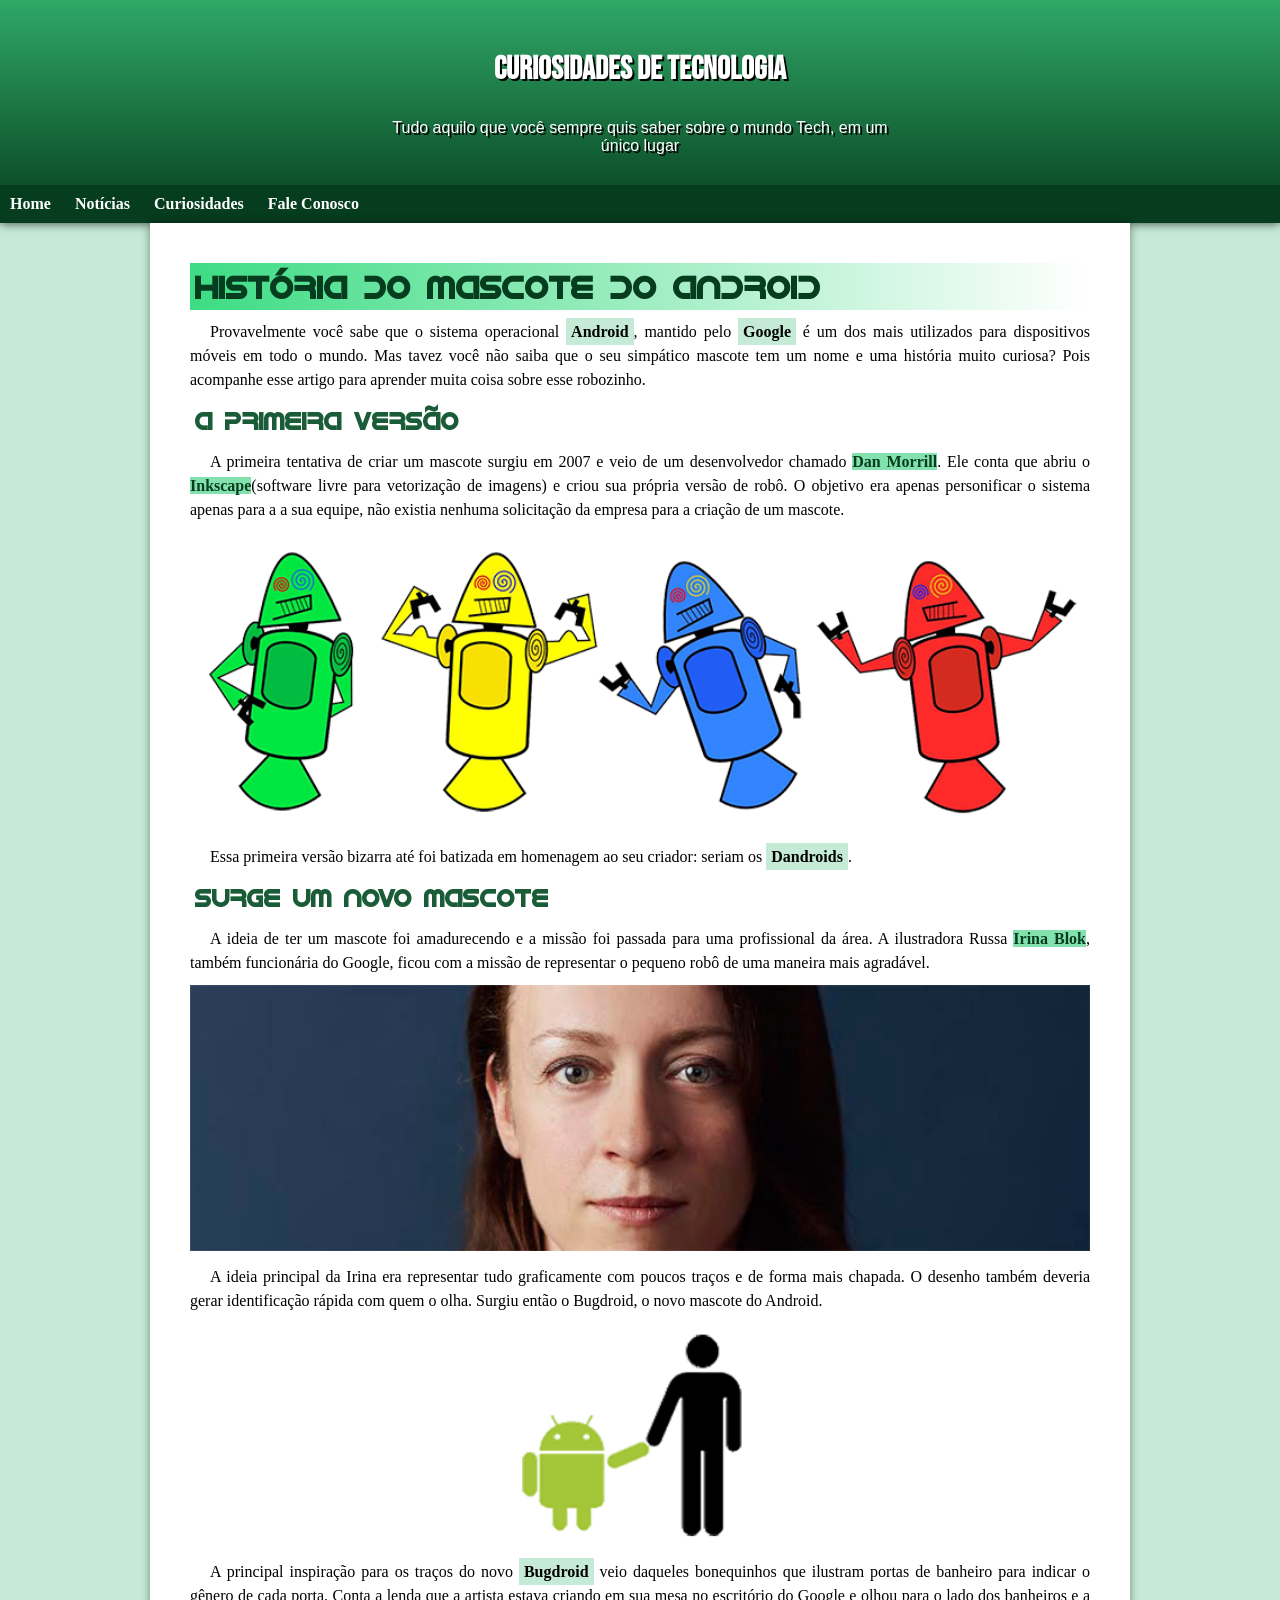
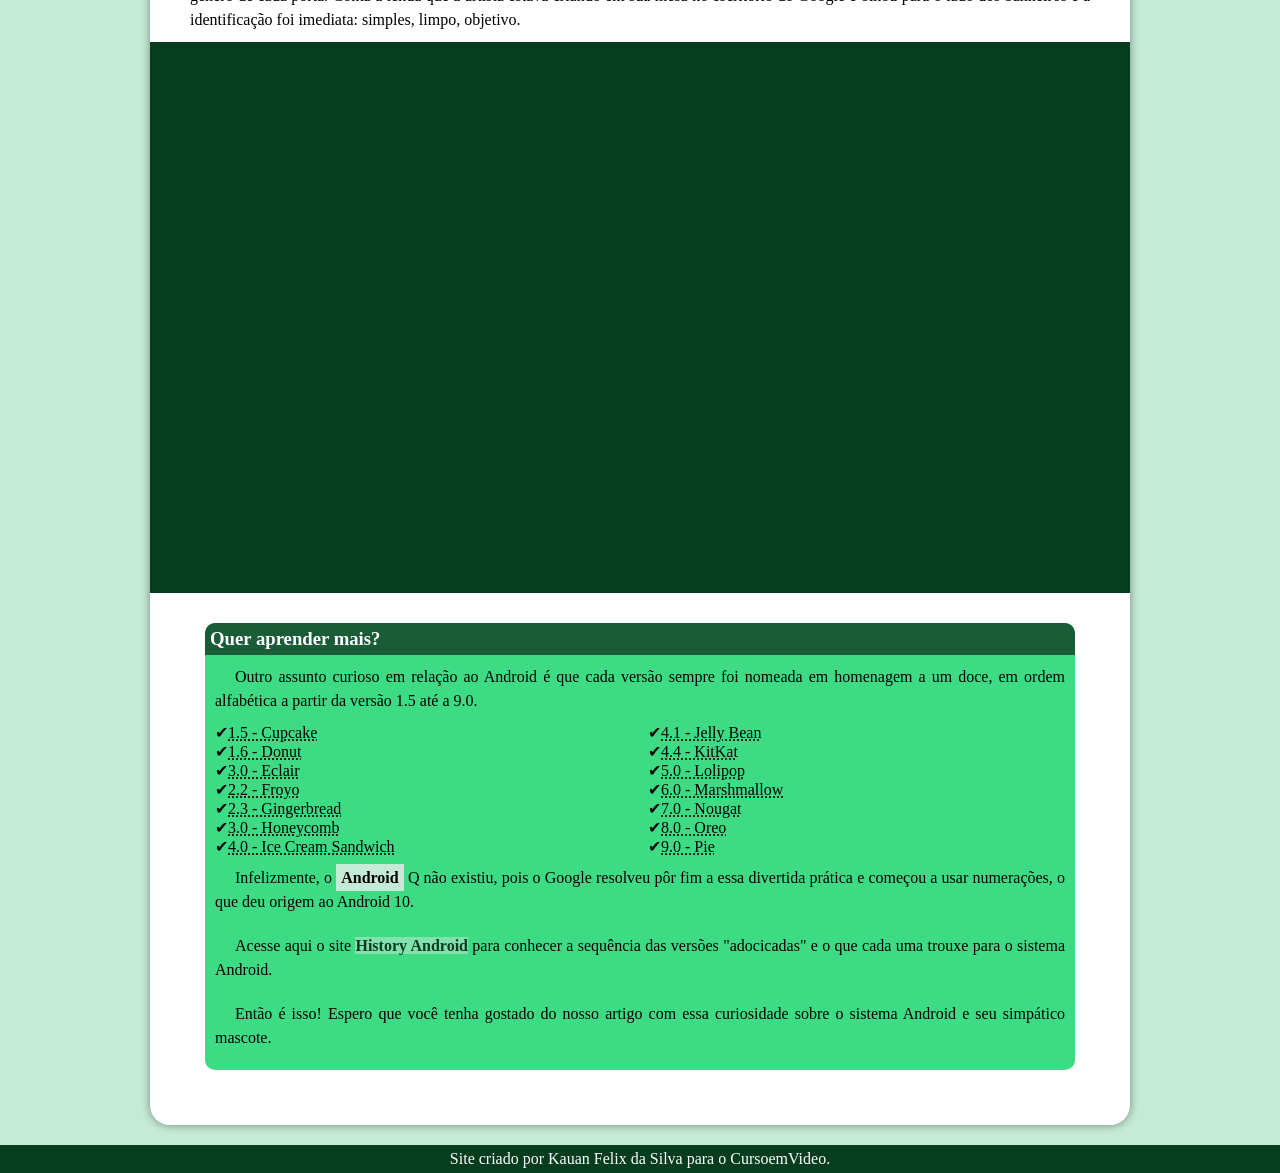
==== index.html @ c8be18c1 "arrumado o footer!" ====
<!DOCTYPE html>
<html lang="pt-br">
<head>
    <meta charset="UTF-8">
    <meta name="viewport" content="width=device-width, initial-scale=1.0">
    <title>Kauan</title>
    <style>
        
        @import url('https://fonts.googleapis.com/css2?family=Bebas+Neue&family=Kaushan+Script&family=Monoton&family=Playwrite+TZ+Guides&display=swap');

        @font-face {
    font-family: Android;
    src: url(./fontes/idroid.otf) format('opentype');
    font-weight: normal;
}
        :root{
    --cor0: #C5eBd6;
    --cor1: #83E1AD;
    --cor2: #3DDC84;
    --cor3: #2FA866;
    --cor4: #1A5C37;
    --cor5: #063D1E;

    --font-padrão: Arial, Verdana, Helvetica, sans-serif;
    --font-destaque: "Bebas Neue", cursive;
    --font-android: 'Android', cursive;
        }
        *{
    margin: 0px;
    padding: 0px;
        }

        body{
            background-color: var(--cor0);
        }

        header{
            color: white;
            background-color: var(--cor5);
            padding-top: 50px;
            background-image: linear-gradient(to bottom, var(--cor3), var(--cor5));
            min-height: 150px;
             box-shadow: 0px 0px 10px rgba(0, 0, 0, 0.74);
            
        }
        header > h1{
            font-family: var(--font-destaque);
            text-align: center;
            padding-bottom: 30px;
            color: white;
            text-shadow: 2px 2px 0px black;
        }
        header > p{
            color: white;
            text-align: center;
            font-family: var(--font-padrão);
             max-width: 500px;
            padding-bottom: 30px;
            text-shadow: 2px 2px 0px black;
            margin: auto;
        }

        nav {
            background-color: var(--cor5);
            padding-bottom: 10px;
            padding-top: 10px;
        }
        nav > a{
            color: white;
            font-weight: bolder;
            text-decoration: none;
            text-align: left;
            transition-duration: 0.5s;
            padding: 10px;
            border-radius: 5px;
            margin-bottom: 20px;

        }

        nav > a:hover{
            background-color: var(--cor3);
            color: white;
            text-decoration: none;
        }

        main{
            background-color: white;
            min-width: 320px;
            max-width: 900px;
            padding: 40px;
            margin: auto;
            margin-bottom: 20px;
            border-bottom-left-radius: 20px;
            border-bottom-right-radius: 20px;
             box-shadow: 0px 0px 10px rgba(0, 0, 0, 0.425);
        }

        main p{
            text-align: justify;
            text-indent: 20px;
            line-height: 1.5em;
            padding: 10px 0px;
        }

        main a{
            background-color: var(--cor1);
            text-decoration: none;
            color: var(--cor5);
            font-weight: bolder;

        }
        

        main strong{
            background-color: var(--cor0);
            padding: 5px;
            text-decoration: none;
        }

        main > article > h1{
            color: var(--cor);
            font-family: var(--font-android);
            font-size: 2em;
            color: var(--cor5);
             background-image: linear-gradient(to right, var(--cor2), transparent);
             padding: 5px;
        }

        main > article > h2{
            font-family: var(--font-android);
            color: var(--cor4);
            padding: 5px;
        }

        a:hover{
            text-decoration: underline;
            color: var(--cor4);
        }

        main img{
            width: 100%;
        }

        main img.pequeno{
            max-width: 350px;
            margin: auto;
            display: block;
        }

        div{
            background-color: var(--cor5);
            margin-bottom: 30px;
            margin: 0px -40px 30px -40px;
            padding: 20px;
            padding-bottom: 59%;
            position: relative;
        }

        div.video > iframe{
            position: absolute;
            top: 5%;
            left: 5%;
            width: 90%;
            height: 90%;
        }

        aside{
            background-color: var(--cor2);
            padding: 10px;
            list-style-position: inside;
            margin: 15px;
            border-radius: 10px;

        }

        aside > h3{
            background-color: var(--cor4);
            color: white;
            padding: 5px;
            margin: -10px -10px 0px -10px;
            border-radius: 10px 10px 0px 0px;

        }

        aside > ul{
            columns: 2;
            list-style-type: '\2714';
        }

        aside a:hover{
            text-decoration: underline;
            color: var(--cor4);
        }

        footer{
            background-color: var(--cor5);
            text-align: center;
            color: white;
            padding: 5px;
        }
        footer a{
            text-align: center;
            color: white;
            text-decoration: none;
        }
        footer a:hover{
            text-decoration: underline;
            color: var(--cor3);
        }
    </style>

</head>
<body>
    <header>
        <h1>Curiosidades de Tecnologia</h1>

<p>Tudo aquilo que você sempre quis saber sobre o mundo Tech, em um único lugar</p>

    <nav>
<a href="#">Home</a>
<a href="#">Notícias</a>
<a href="#">Curiosidades</a>
<a href="#">Fale Conosco</a>
    </nav>
    </header>
    <main>
        <article>
            <h1>História do Mascote do Android</h1>

                <p>Provavelmente você sabe que o sistema operacional <strong>Android</strong>, mantido pelo <strong>Google</strong> é um dos mais utilizados para dispositivos móveis em todo o mundo. Mas tavez você não saiba que o seu simpático mascote tem um nome e uma história muito curiosa? Pois acompanhe esse artigo para aprender muita coisa sobre esse robozinho.</p>

    <h2>A primeira versão</h2>

        <p>A primeira tentativa de criar um mascote surgiu em 2007 e veio de um desenvolvedor chamado <a class="dan" href="https://androidcommunity.com/dan-morrill-shows-us-the-android-mascot-that-almost-was-20130103/" target="_blank">Dan Morrill</a>. Ele conta que abriu o <a href="https://www.irinablok.com/" target="_blank">Inkscape</a>(software livre para vetorização de imagens) e criou sua própria versão de robô. O objetivo era apenas personificar o sistema apenas para a a sua equipe, não existia nenhuma solicitação da empresa para a criação de um mascote.</p>

    <picture>
        <source media="(max-width: 800px)" srcset="imagens/dan-droids-pq.png">
        <img src="imagens/dan-droids.png" alt="Primeiros mascotes">
    </picture>

        <p>Essa primeira versão bizarra até foi batizada em homenagem ao seu criador: seriam os <strong>Dandroids</strong>.</p>

    <h2>Surge um novo mascote</h2>

        <p>A ideia de ter um mascote foi amadurecendo e a missão foi passada para uma profissional da área. A ilustradora Russa  <a href="https://www.irinablok.com/" target="_blank">Irina Blok</a>, também funcionária do Google, ficou com a missão de representar o pequeno robô de uma maneira mais agradável.</p>

<picture>
    <source media="(max-width: 800px)" srcset="imagens/irina-blok-pq.jpg">
    <img src="imagens/irina-blok.jpg" alt="Criadora do andorid">
</picture>

        <p>A ideia principal da Irina era representar tudo graficamente com poucos traços e de forma mais chapada. O desenho também deveria gerar identificação rápida com quem o olha. Surgiu então o Bugdroid, o novo mascote do Android.</p>

<img src="imagens/bugdroid.png" class="pequeno" alt="Novo mascote">

        <p>A principal inspiração para os traços do novo <strong>Bugdroid</strong> veio daqueles bonequinhos que ilustram portas de banheiro para indicar o gênero de cada porta. Conta a lenda que a artista estava criando em sua mesa no escritório do Google e olhou para o lado dos banheiros e a identificação foi imediata: simples, limpo, objetivo.</p>

    <div class="video"><iframe width="560" height="315" src="https://www.youtube.com/embed/l2UDgpLz20M?si=jyrm5i02BLNK0I5B" title="YouTube video player" frameborder="0" allow="accelerometer; autoplay; clipboard-write; encrypted-media; gyroscope; picture-in-picture; web-share" referrerpolicy="strict-origin-when-cross-origin" allowfullscreen></iframe></div>
        </article>
    
        <aside>
        <h3>Quer aprender mais?</h3> 

            <p>Outro assunto curioso em relação ao Android é que cada versão sempre foi nomeada em homenagem a um doce, em ordem alfabética a partir da versão 1.5 até a 9.0.</p>

    <ul>
        <li><abbr title="Bolo de copo">1.5 - Cupcake</abbr></li>
        <li><abbr title="Rosquinha">1.6 - Donut</abbr></li>
        <li><abbr title="Bomba">3.0 - Eclair</abbr></li>
        <li><abbr title="Iorgurte congelado">2.2 - Froyo</abbr></li>
        <li><abbr title="Biscoito de gengibre">2.3 - Gingerbread</abbr></li>
        <li><abbr title="Favo de mel">3.0 - Honeycomb</abbr></li>
        <li><abbr title="Sanduíche de sorvete">4.0 - Ice Cream Sandwich</abbr></li>
        <li><abbr title="Jujuba">4.1 - Jelly Bean</abbr></li>
        <li><abbr title="KitKat">4.4 - KitKat</abbr></li>
        <li><abbr title="Pirulito">5.0 - Lolipop</abbr></li>
        <li><abbr title="Marshmsllow">6.0 - Marshmallow</abbr></li>
        <li><abbr title="Torrone">7.0 - Nougat</abbr></li>
        <li><abbr title="Oreo">8.0 - Oreo</abbr></li>
        <li><abbr title="Torta">9.0 - Pie</abbr></li>
    </ul>

        <p>Infelizmente, o <strong>Android</strong> Q não existiu, pois o Google resolveu pôr fim a essa divertida prática e começou a usar numerações, o que deu origem ao Android 10.</p>

        <p>Acesse aqui o site <a href="https://www.android.com/intl/en_uk/what-is-android/" target="_blank">History Android</a> para conhecer a sequência das versões "adocicadas" e o que cada uma trouxe para o sistema Android.</p>

        <p>Então é isso! Espero que você tenha gostado do nosso artigo com essa curiosidade sobre o sistema Android e seu simpático mascote.</p>
        </aside>
    </main>
    <footer>Site criado por <a href="https://www.youtube.com/cursoemvideo" target="_blank">Kauan Felix da Silva</a> para o <a href="https://www.youtube.com/c/CursoemV%C3%ADdeo">CursoemVideo</a>.</footer>
</body>
</html>
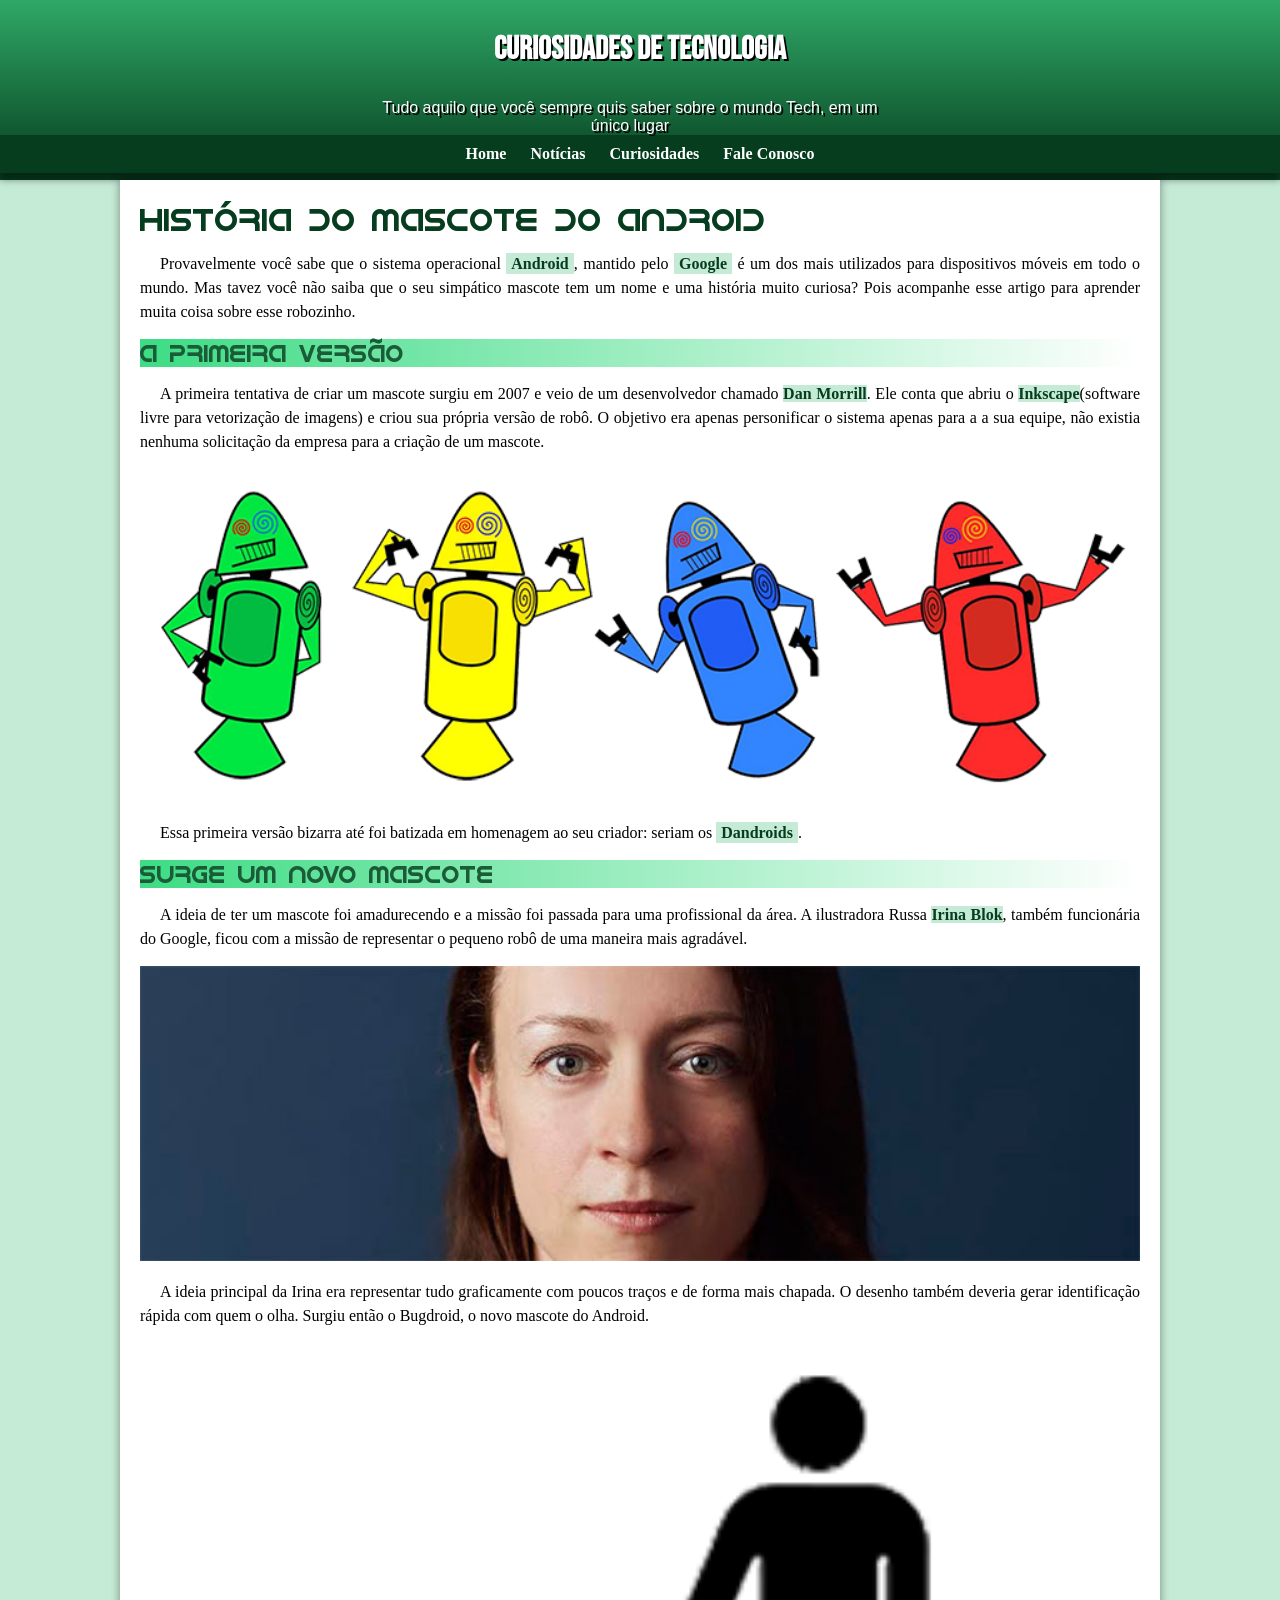
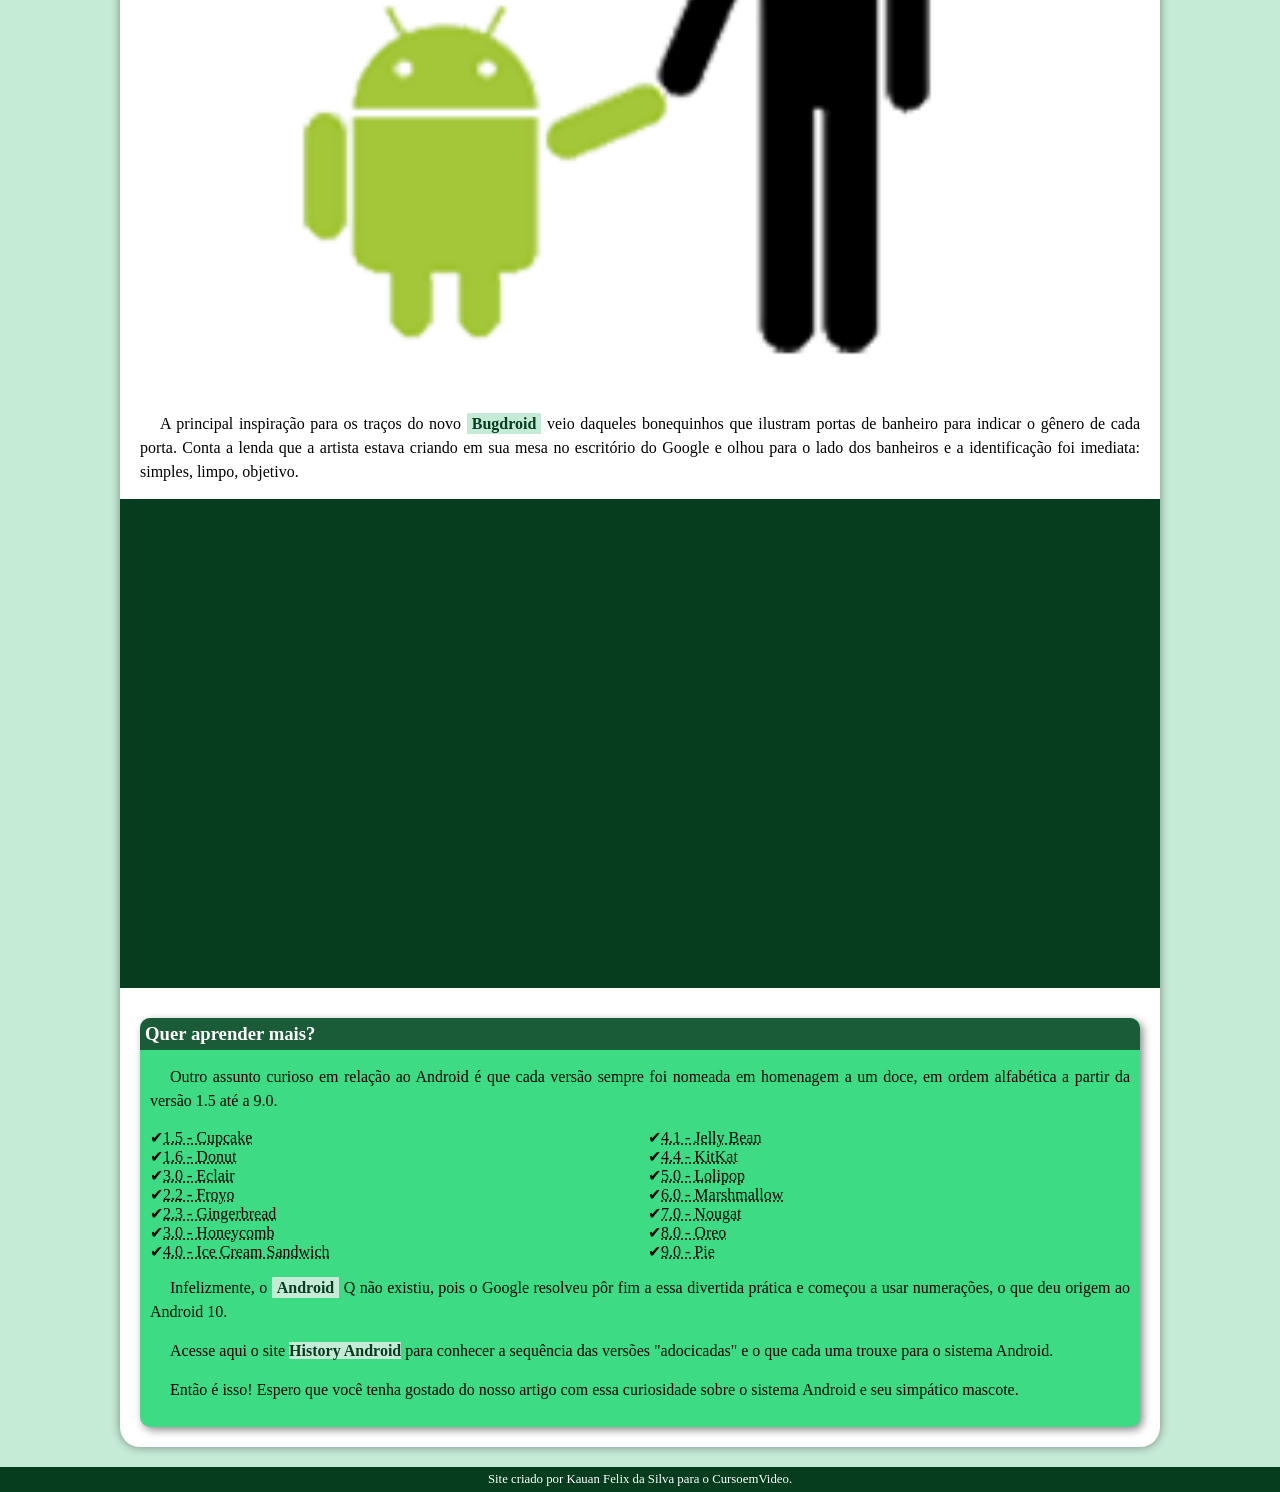
==== commit 26d1df32: "projeto android Subindo meu projeto android" ====
--- a/index.html
+++ b/index.html
@@ -3,212 +3,8 @@
 <head>
     <meta charset="UTF-8">
     <meta name="viewport" content="width=device-width, initial-scale=1.0">
-    <title>Kauan</title>
-    <style>
-        
-        @import url('https://fonts.googleapis.com/css2?family=Bebas+Neue&family=Kaushan+Script&family=Monoton&family=Playwrite+TZ+Guides&display=swap');
-
-        @font-face {
-    font-family: Android;
-    src: url(./fontes/idroid.otf) format('opentype');
-    font-weight: normal;
-}
-        :root{
-    --cor0: #C5eBd6;
-    --cor1: #83E1AD;
-    --cor2: #3DDC84;
-    --cor3: #2FA866;
-    --cor4: #1A5C37;
-    --cor5: #063D1E;
-
-    --font-padrão: Arial, Verdana, Helvetica, sans-serif;
-    --font-destaque: "Bebas Neue", cursive;
-    --font-android: 'Android', cursive;
-        }
-        *{
-    margin: 0px;
-    padding: 0px;
-        }
-
-        body{
-            background-color: var(--cor0);
-        }
-
-        header{
-            color: white;
-            background-color: var(--cor5);
-            padding-top: 50px;
-            background-image: linear-gradient(to bottom, var(--cor3), var(--cor5));
-            min-height: 150px;
-             box-shadow: 0px 0px 10px rgba(0, 0, 0, 0.74);
-            
-        }
-        header > h1{
-            font-family: var(--font-destaque);
-            text-align: center;
-            padding-bottom: 30px;
-            color: white;
-            text-shadow: 2px 2px 0px black;
-        }
-        header > p{
-            color: white;
-            text-align: center;
-            font-family: var(--font-padrão);
-             max-width: 500px;
-            padding-bottom: 30px;
-            text-shadow: 2px 2px 0px black;
-            margin: auto;
-        }
-
-        nav {
-            background-color: var(--cor5);
-            padding-bottom: 10px;
-            padding-top: 10px;
-        }
-        nav > a{
-            color: white;
-            font-weight: bolder;
-            text-decoration: none;
-            text-align: left;
-            transition-duration: 0.5s;
-            padding: 10px;
-            border-radius: 5px;
-            margin-bottom: 20px;
-
-        }
-
-        nav > a:hover{
-            background-color: var(--cor3);
-            color: white;
-            text-decoration: none;
-        }
-
-        main{
-            background-color: white;
-            min-width: 320px;
-            max-width: 900px;
-            padding: 40px;
-            margin: auto;
-            margin-bottom: 20px;
-            border-bottom-left-radius: 20px;
-            border-bottom-right-radius: 20px;
-             box-shadow: 0px 0px 10px rgba(0, 0, 0, 0.425);
-        }
-
-        main p{
-            text-align: justify;
-            text-indent: 20px;
-            line-height: 1.5em;
-            padding: 10px 0px;
-        }
-
-        main a{
-            background-color: var(--cor1);
-            text-decoration: none;
-            color: var(--cor5);
-            font-weight: bolder;
-
-        }
-        
-
-        main strong{
-            background-color: var(--cor0);
-            padding: 5px;
-            text-decoration: none;
-        }
-
-        main > article > h1{
-            color: var(--cor);
-            font-family: var(--font-android);
-            font-size: 2em;
-            color: var(--cor5);
-             background-image: linear-gradient(to right, var(--cor2), transparent);
-             padding: 5px;
-        }
-
-        main > article > h2{
-            font-family: var(--font-android);
-            color: var(--cor4);
-            padding: 5px;
-        }
-
-        a:hover{
-            text-decoration: underline;
-            color: var(--cor4);
-        }
-
-        main img{
-            width: 100%;
-        }
-
-        main img.pequeno{
-            max-width: 350px;
-            margin: auto;
-            display: block;
-        }
-
-        div{
-            background-color: var(--cor5);
-            margin-bottom: 30px;
-            margin: 0px -40px 30px -40px;
-            padding: 20px;
-            padding-bottom: 59%;
-            position: relative;
-        }
-
-        div.video > iframe{
-            position: absolute;
-            top: 5%;
-            left: 5%;
-            width: 90%;
-            height: 90%;
-        }
-
-        aside{
-            background-color: var(--cor2);
-            padding: 10px;
-            list-style-position: inside;
-            margin: 15px;
-            border-radius: 10px;
-
-        }
-
-        aside > h3{
-            background-color: var(--cor4);
-            color: white;
-            padding: 5px;
-            margin: -10px -10px 0px -10px;
-            border-radius: 10px 10px 0px 0px;
-
-        }
-
-        aside > ul{
-            columns: 2;
-            list-style-type: '\2714';
-        }
-
-        aside a:hover{
-            text-decoration: underline;
-            color: var(--cor4);
-        }
-
-        footer{
-            background-color: var(--cor5);
-            text-align: center;
-            color: white;
-            padding: 5px;
-        }
-        footer a{
-            text-align: center;
-            color: white;
-            text-decoration: none;
-        }
-        footer a:hover{
-            text-decoration: underline;
-            color: var(--cor3);
-        }
-    </style>
-
+    <title>Projeto Androido</title>
+    <link rel="stylesheet" href="style.css">
 </head>
 <body>
     <header>
@@ -287,6 +83,6 @@
         <p>Então é isso! Espero que você tenha gostado do nosso artigo com essa curiosidade sobre o sistema Android e seu simpático mascote.</p>
         </aside>
     </main>
-    <footer>Site criado por <a href="https://www.youtube.com/cursoemvideo" target="_blank">Kauan Felix da Silva</a> para o <a href="https://www.youtube.com/c/CursoemV%C3%ADdeo">CursoemVideo</a>.</footer>
+    <footer>Site criado por <a href="https://www.instagram.com/kauanzin777__/" target="_blank">Kauan Felix da Silva</a> para o <a href="https://www.youtube.com/c/CursoemV%C3%ADdeo">CursoemVideo</a>.</footer>
 </body>
 </html>
--- a/style.css
+++ b/style.css
@@ -0,0 +1,195 @@
+@charset "UTF-8";
+
+@import url('https://fonts.googleapis.com/css2?family=Bebas+Neue&family=Kaushan+Script&family=Monoton&family=Playwrite+TZ+Guides&display=swap');
+
+@font-face {
+    font-family: Android;
+    src: url(./fontes/idroid.otf) format('opentype');
+    font-weight: normal;
+}
+
+ :root {
+    --cor0: #C5eBd6;
+    --cor1: #83E1AD;
+    --cor2: #3DDC84;
+    --cor3: #2FA866;
+    --cor4: #1A5C37;
+    --cor5: #063D1E;
+
+    --font-padrão: Arial, Verdana, Helvetica, sans-serif;
+    --font-destaque: "Bebas Neue", cursive;
+    --font-android: 'Android', cursive;
+}
+
+*{
+    margin: 0px;
+    padding: 0px;
+}
+
+body{
+    background-color: var(--cor0);
+}
+
+header{
+    background-image: linear-gradient(to bottom, var(--cor3), var(--cor5));
+    min-height: 150px;
+    text-align: center;
+    padding-top: 30px
+}
+
+header > h1{
+    font-family: var(--font-destaque);
+    padding-bottom: 30px;
+    color: white;
+    text-shadow: 2px 2px 0px black;
+}
+
+header > p {
+    font-family: var(--font-padrão);
+    color: white ;
+    max-width: 500px;
+    padding-right: 30px;
+    padding-left: 10px;
+    margin: auto;
+    text-shadow: 2px 2px 0px black;
+}
+
+nav {
+    background-color: var(--cor5);
+    padding: 10px;
+    box-shadow: 0px 7px 7px rgba(0, 0, 0, 0.404);
+}
+
+nav > a {
+color: white;
+padding: 10px;
+border-radius: 5px;
+text-decoration: none;
+font-weight: bolder;
+transition-duration: .5s;
+min-height: 150px;
+}
+
+nav > a:hover{
+    background-color: var(--cor3);
+    color: white;
+}
+
+main{
+    background-color: white;
+    margin: auto;
+    margin-bottom: 20px;
+    padding: 20px;
+    min-width: 300px;
+    max-width: 1000px;
+    box-shadow: 0px 0px 10px rgba(0, 0, 0, 0.425);
+    border-bottom-left-radius: 20px;
+    border-bottom-right-radius: 20px;
+}
+
+main p{
+    margin: 15px 0px;
+    text-align: justify;
+    text-indent: 20px;
+    font-size: 1em;
+    line-height: 1.5em
+}
+
+main strong{
+    font-weight: bolder;
+    color: var(--cor5);
+    background-color: var(--cor0);
+    padding: 2px 5px;
+}
+
+main a{
+    text-decoration: none;
+    color: var(--cor5);
+    background-color: var(--cor0);
+    font-weight: bolder;
+}
+
+main a:hover {
+    text-decoration: underline;
+
+}
+
+main > article > h1 {
+    color: var(--cor5);
+    font-family: var(--font-android);
+    font-size: 2em;
+    font-weight: normal;
+}
+
+main > article > h2 {
+    font-family: var(--font-android);
+    color: var(--cor4);
+    font-weight: normal;
+    background-image: linear-gradient(to right, var(--cor2), transparent);
+}
+
+main img{
+    width: 100%;
+}
+
+main img.pequena{
+    max-width: 350px;
+    display: block;
+    margin: auto;
+}
+
+div.video{
+    background-color: #063D1E;
+    padding: 20px ;
+    margin: 0px -20px 30px -20px;
+    padding-bottom: 15%;
+
+    position: relative;
+}
+
+div > inframe {
+    position: absolute;
+    top: 5%;
+    left: 5%;
+    width: 90%;
+    height: 90%;
+}
+
+aside{
+    color: black;
+    background-color: var(--cor2);
+    border-radius: 10px;
+    padding: 10px;
+    box-shadow: 3px 3px 8px rgba(0, 0, 0, 0.459);
+}
+
+aside > h3{
+    background-color: var(--cor4);
+    color: white;
+    margin: -10px -10px 0px -10px;
+    border-radius: 10px 10px 0px 0px;
+    padding: 5px;
+}
+
+aside > ul{
+    list-style-type: '\2714';
+    list-style-position: inside;
+    columns: 2;
+}
+
+footer{
+    background-color: var(--cor5);
+    color: white;
+    text-align: center;
+    padding: 5px;
+    font-size: 0.8em;
+}
+footer a {
+    text-decoration: none;
+    color: white;
+}
+
+footer a:hover{
+    text-decoration: underline;
+    color: var(--cor3);
+}
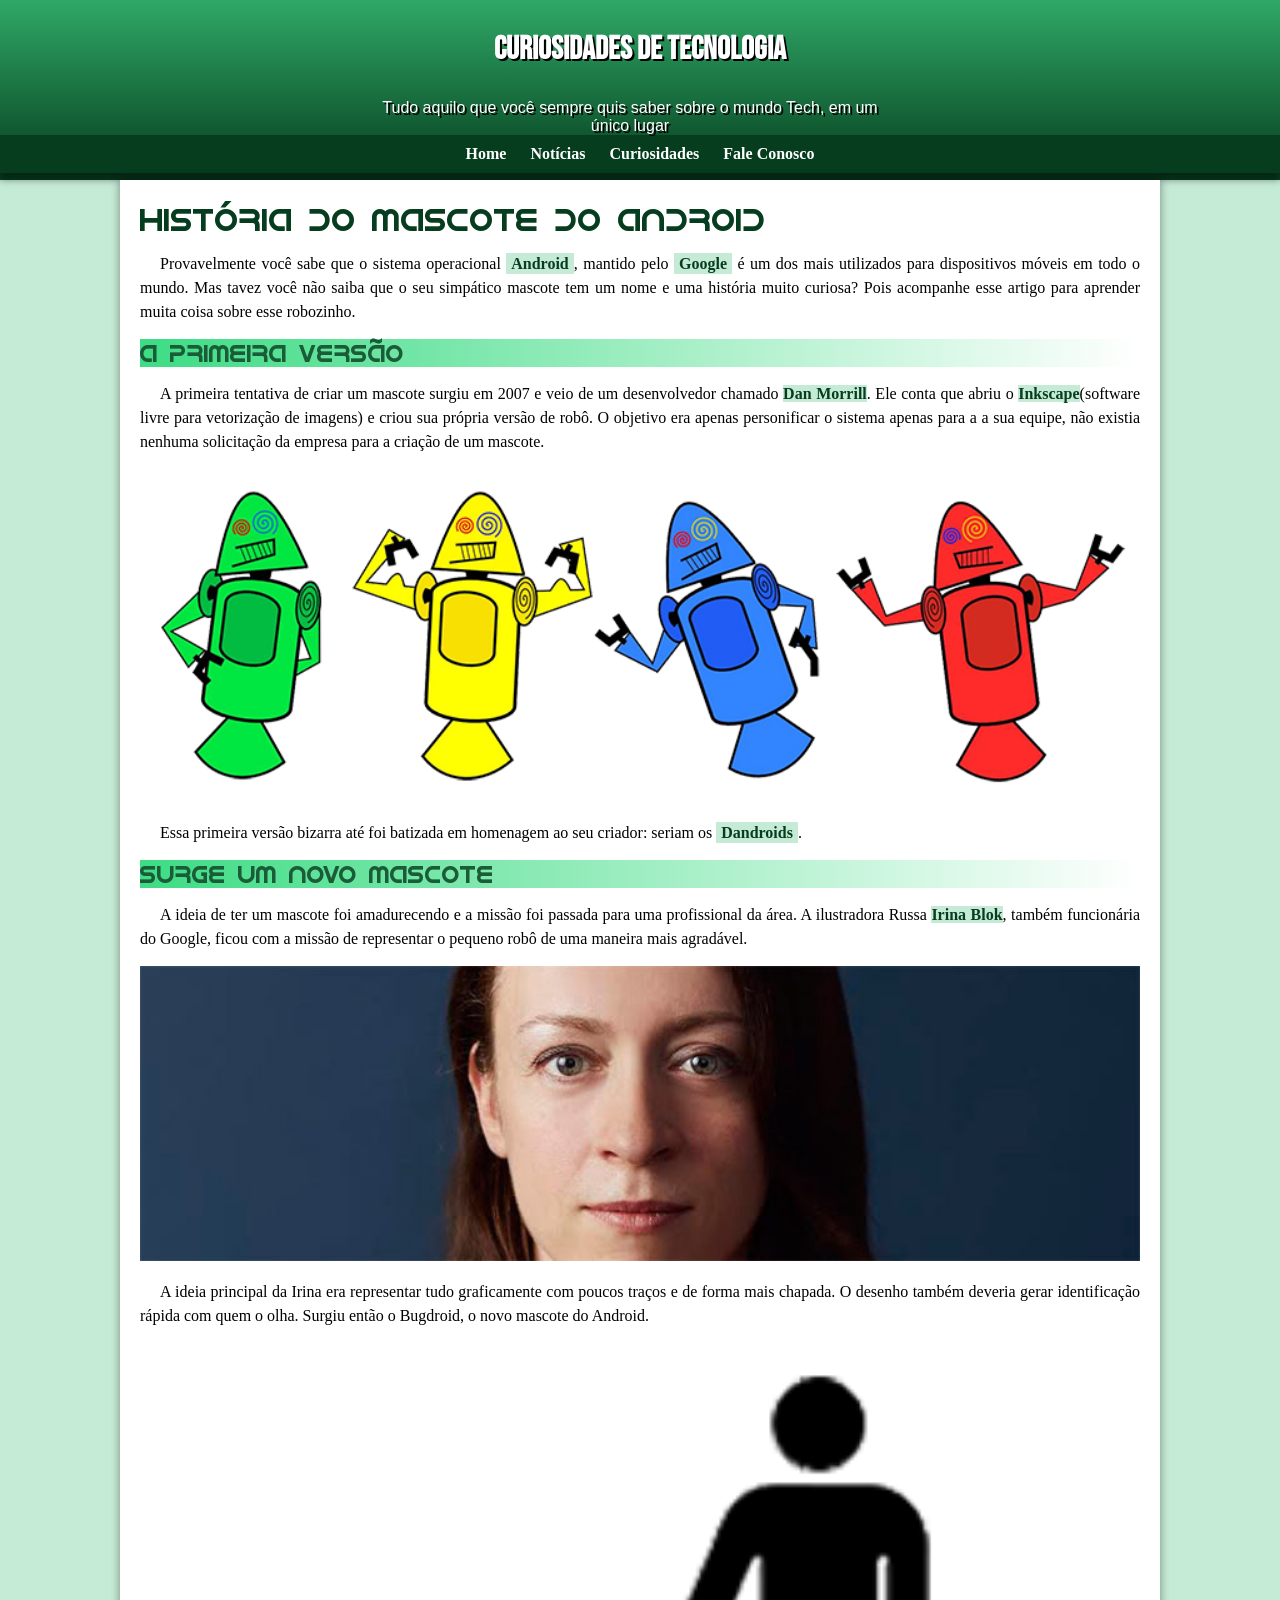
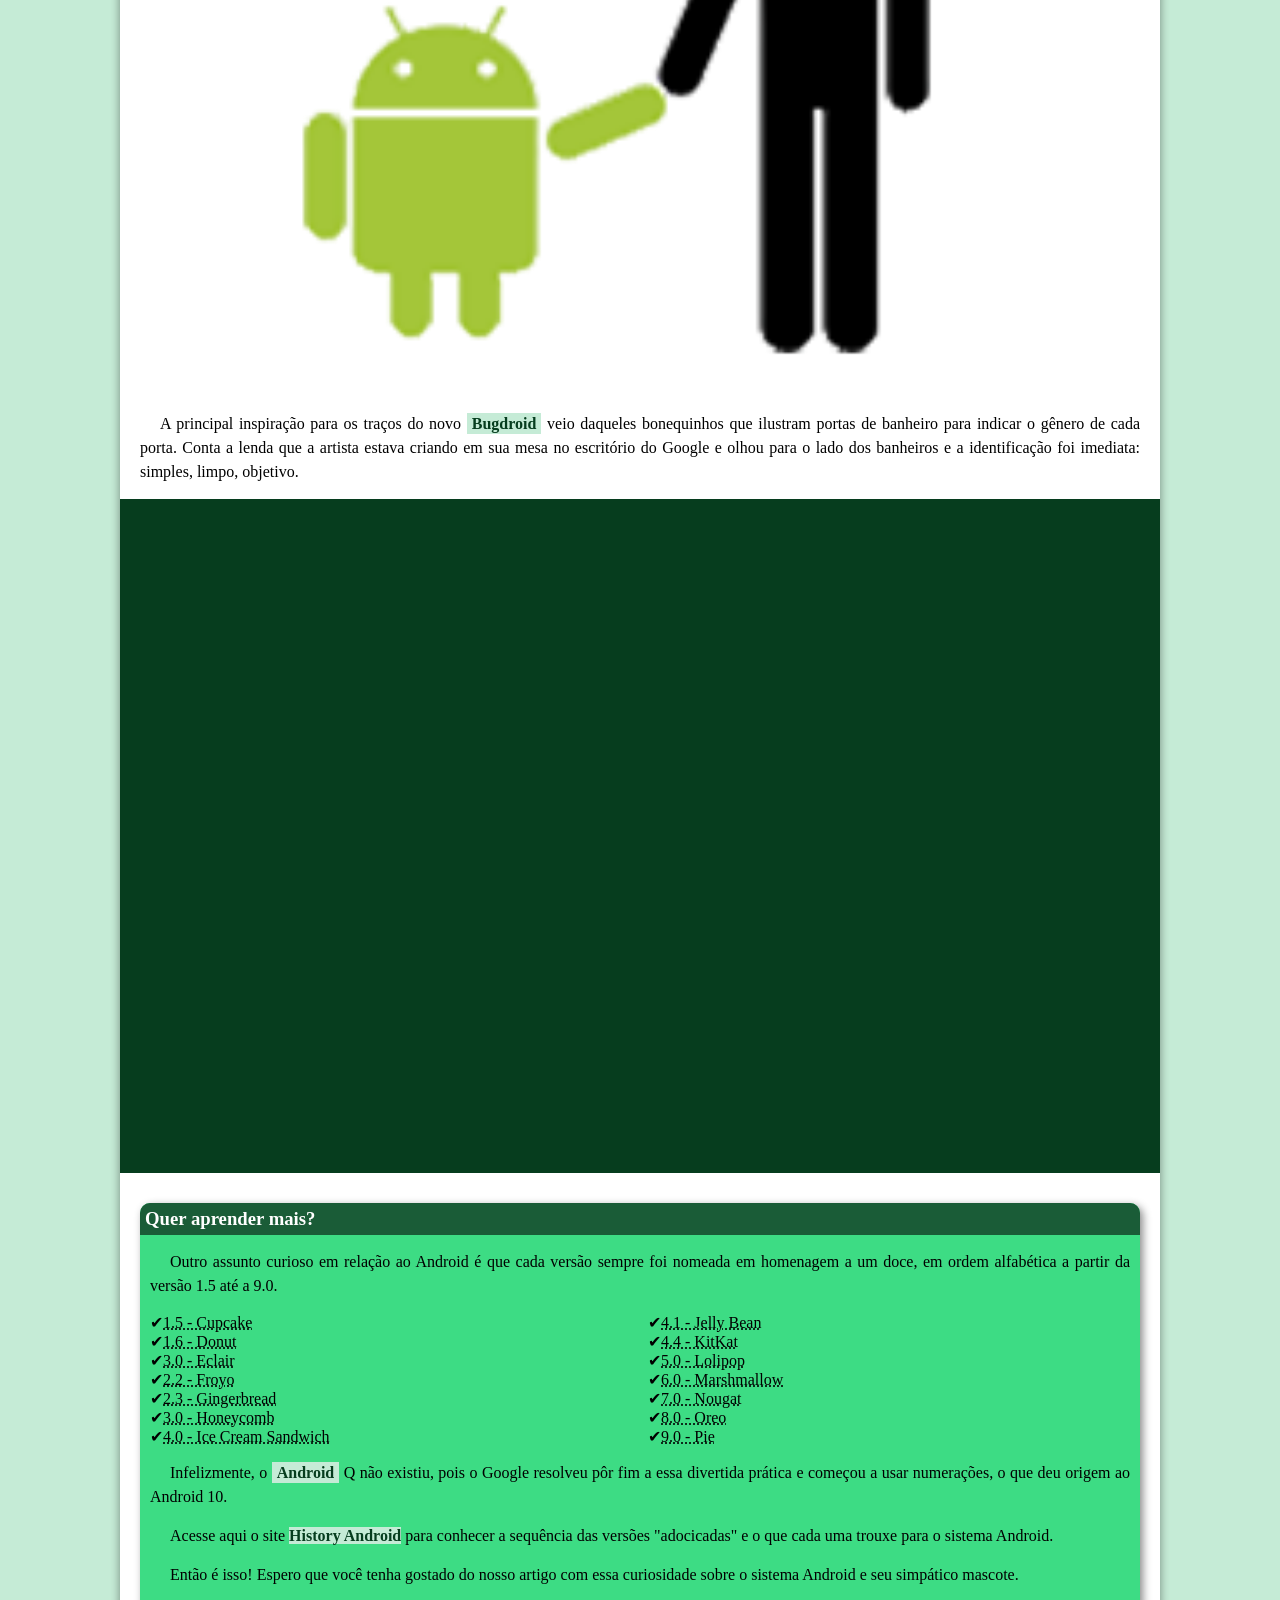
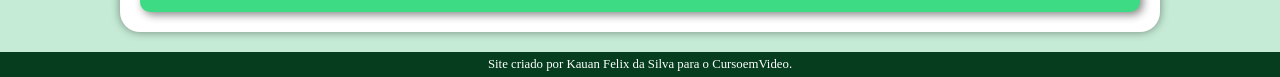
==== commit fa643482: "Update index.html" ====
--- a/index.html
+++ b/index.html
@@ -18,6 +18,7 @@
 <a href="#">Curiosidades</a>
 <a href="#">Fale Conosco</a>
     </nav>
+
     </header>
     <main>
         <article>
@@ -51,7 +52,9 @@
 
         <p>A principal inspiração para os traços do novo <strong>Bugdroid</strong> veio daqueles bonequinhos que ilustram portas de banheiro para indicar o gênero de cada porta. Conta a lenda que a artista estava criando em sua mesa no escritório do Google e olhou para o lado dos banheiros e a identificação foi imediata: simples, limpo, objetivo.</p>
 
-    <div class="video"><iframe width="560" height="315" src="https://www.youtube.com/embed/l2UDgpLz20M?si=jyrm5i02BLNK0I5B" title="YouTube video player" frameborder="0" allow="accelerometer; autoplay; clipboard-write; encrypted-media; gyroscope; picture-in-picture; web-share" referrerpolicy="strict-origin-when-cross-origin" allowfullscreen></iframe></div>
+    <div class="video">
+        <iframe width="700" height="500" src="https://www.youtube.com/embed/l2UDgpLz20M?si=jyrm5i02BLNK0I5B" title="YouTube video player" frameborder="0" allow="accelerometer; autoplay; clipboard-write; encrypted-media; gyroscope; picture-in-picture; web-share" referrerpolicy="strict-origin-when-cross-origin" allowfullscreen></iframe>
+    </div>
         </article>
     
         <aside>
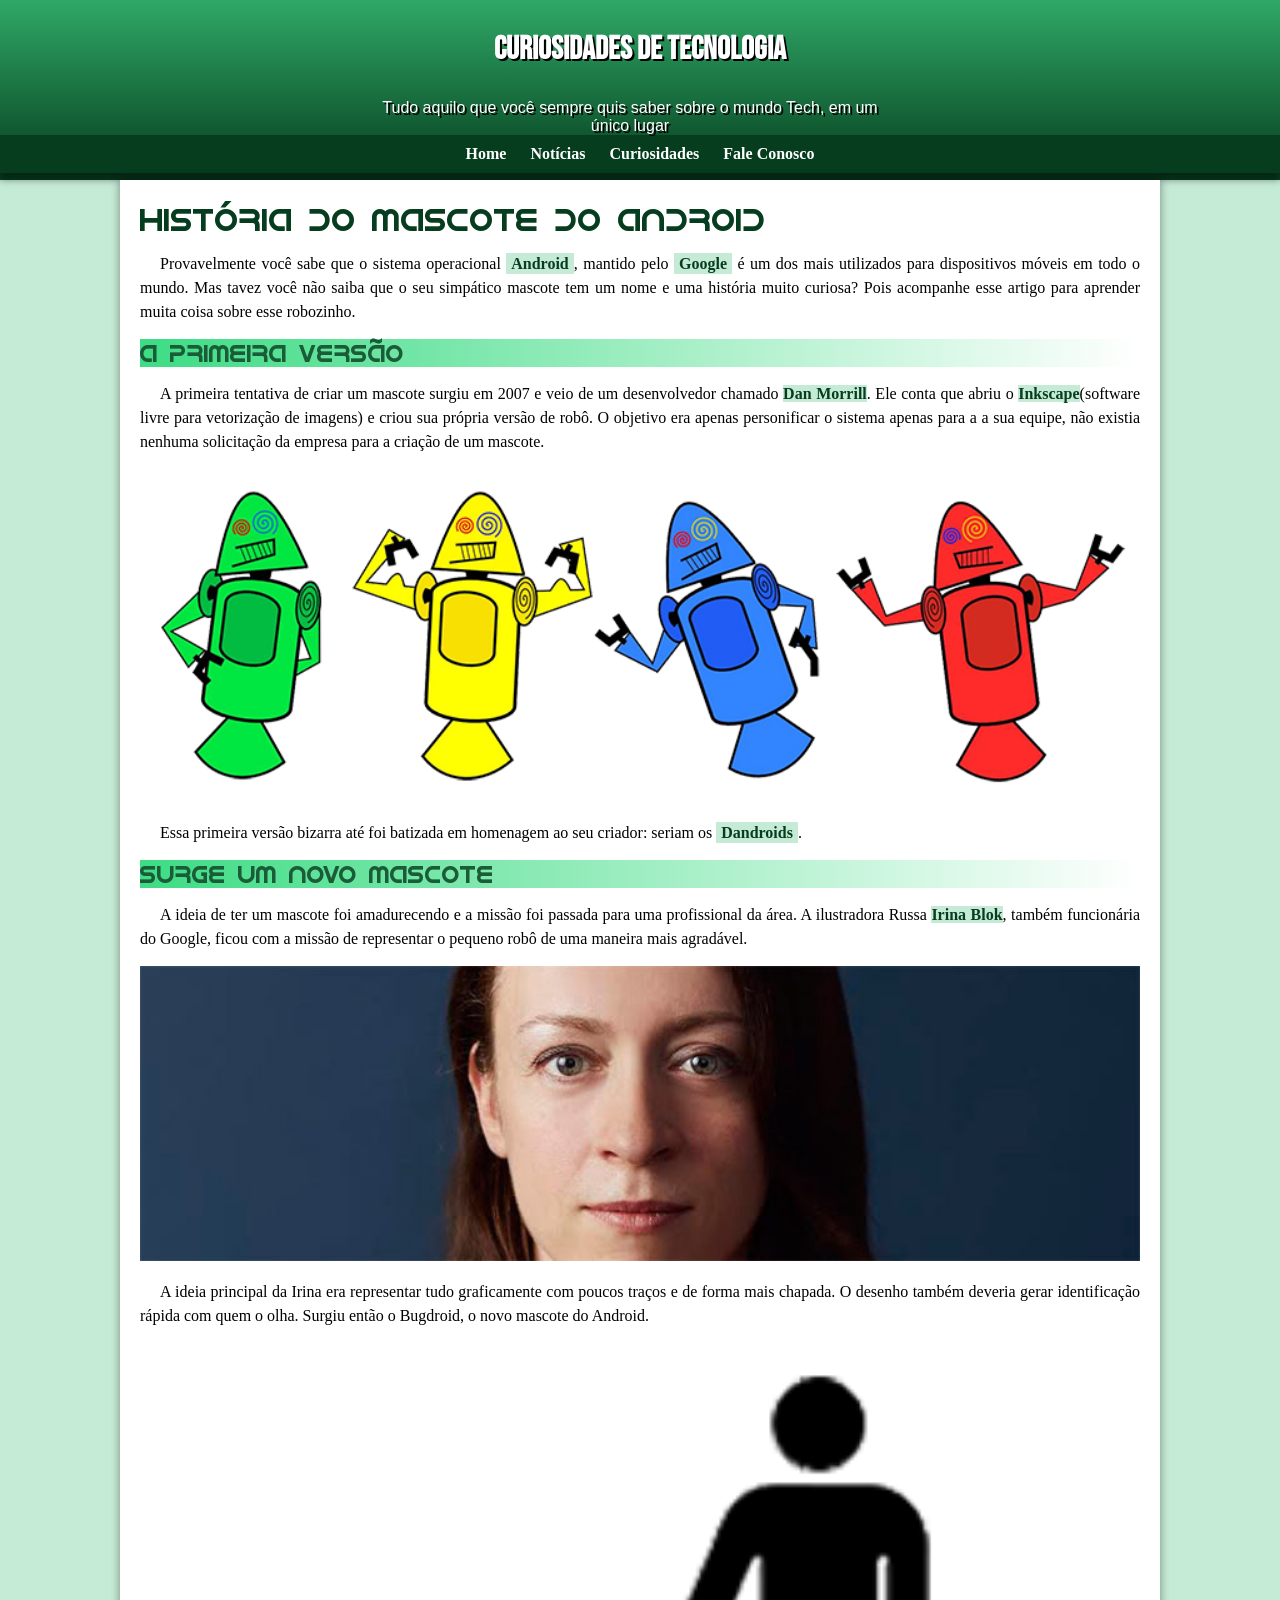
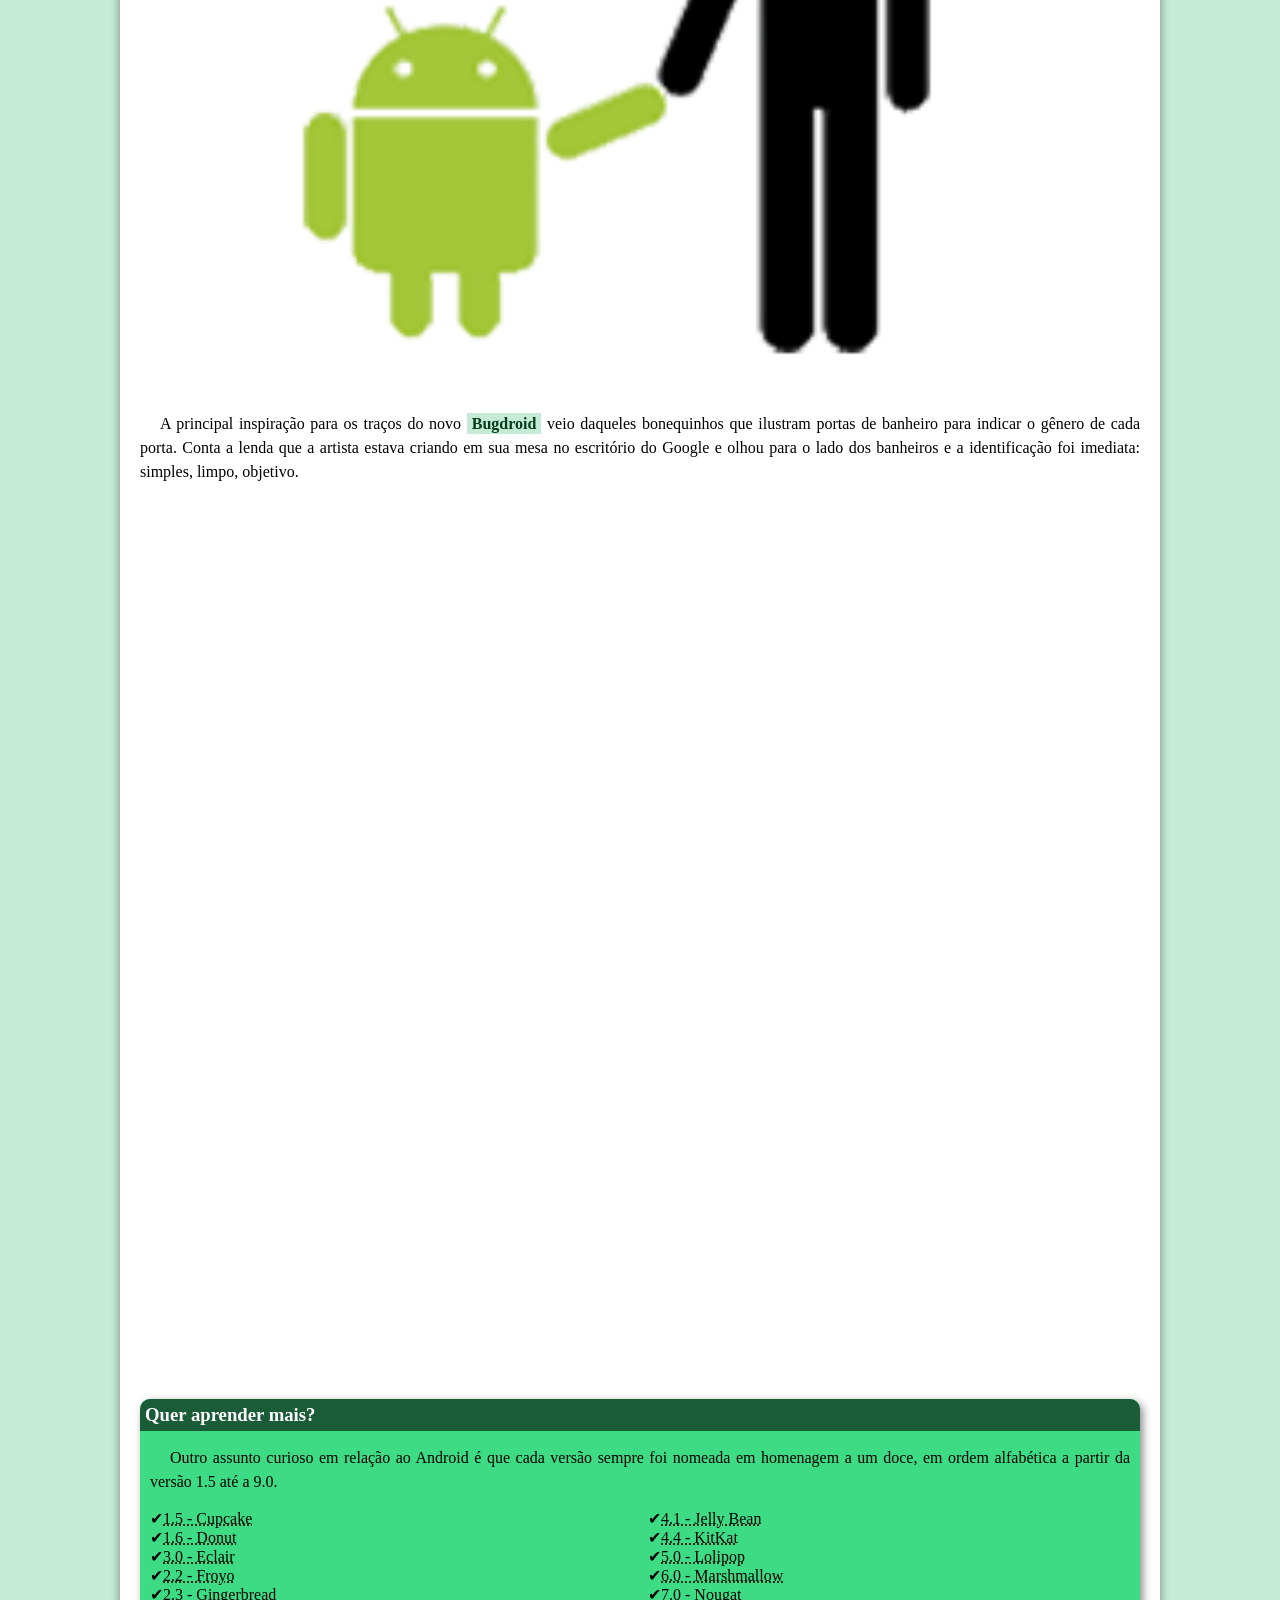
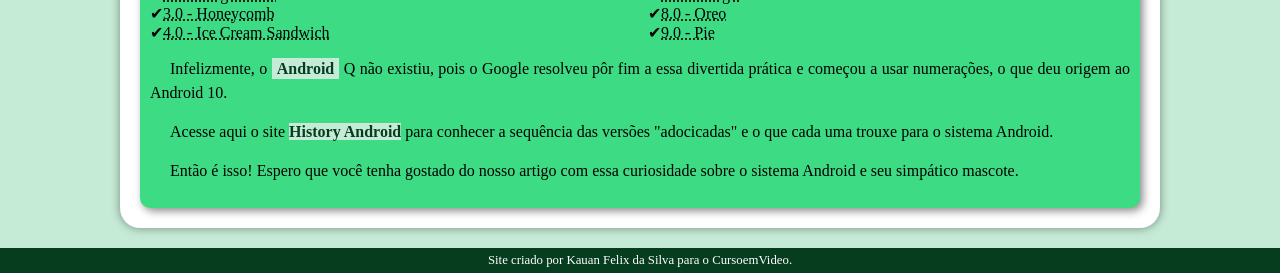
==== commit b5f38d5e: "Aumentando o tamanho do vídeo" ====
--- a/index.html
+++ b/index.html
@@ -53,7 +53,7 @@
         <p>A principal inspiração para os traços do novo <strong>Bugdroid</strong> veio daqueles bonequinhos que ilustram portas de banheiro para indicar o gênero de cada porta. Conta a lenda que a artista estava criando em sua mesa no escritório do Google e olhou para o lado dos banheiros e a identificação foi imediata: simples, limpo, objetivo.</p>
 
     <div class="video">
-        <iframe width="700" height="500" src="https://www.youtube.com/embed/l2UDgpLz20M?si=jyrm5i02BLNK0I5B" title="YouTube video player" frameborder="0" allow="accelerometer; autoplay; clipboard-write; encrypted-media; gyroscope; picture-in-picture; web-share" referrerpolicy="strict-origin-when-cross-origin" allowfullscreen></iframe>
+        <iframe src="https://www.youtube.com/embed/l2UDgpLz20M?si=jyrm5i02BLNK0I5B" title="YouTube video player" frameborder="0" allow="accelerometer; autoplay; clipboard-write; encrypted-media; gyroscope; picture-in-picture; web-share" referrerpolicy="strict-origin-when-cross-origin" allowfullscreen></iframe>
     </div>
         </article>
     
--- a/style.css
+++ b/style.css
@@ -138,21 +138,14 @@
     margin: auto;
 }
 
-div.video{
-    background-color: #063D1E;
-    padding: 20px ;
-    margin: 0px -20px 30px -20px;
-    padding-bottom: 15%;
-
-    position: relative;
+.video {
+    width: 100%;
+    height: 100vh; /* altura da tela inteira */
 }
 
-div > inframe {
-    position: absolute;
-    top: 5%;
-    left: 5%;
-    width: 90%;
-    height: 90%;
+.video iframe {
+    width: 100%;
+    height: 100%;
 }
 
 aside{
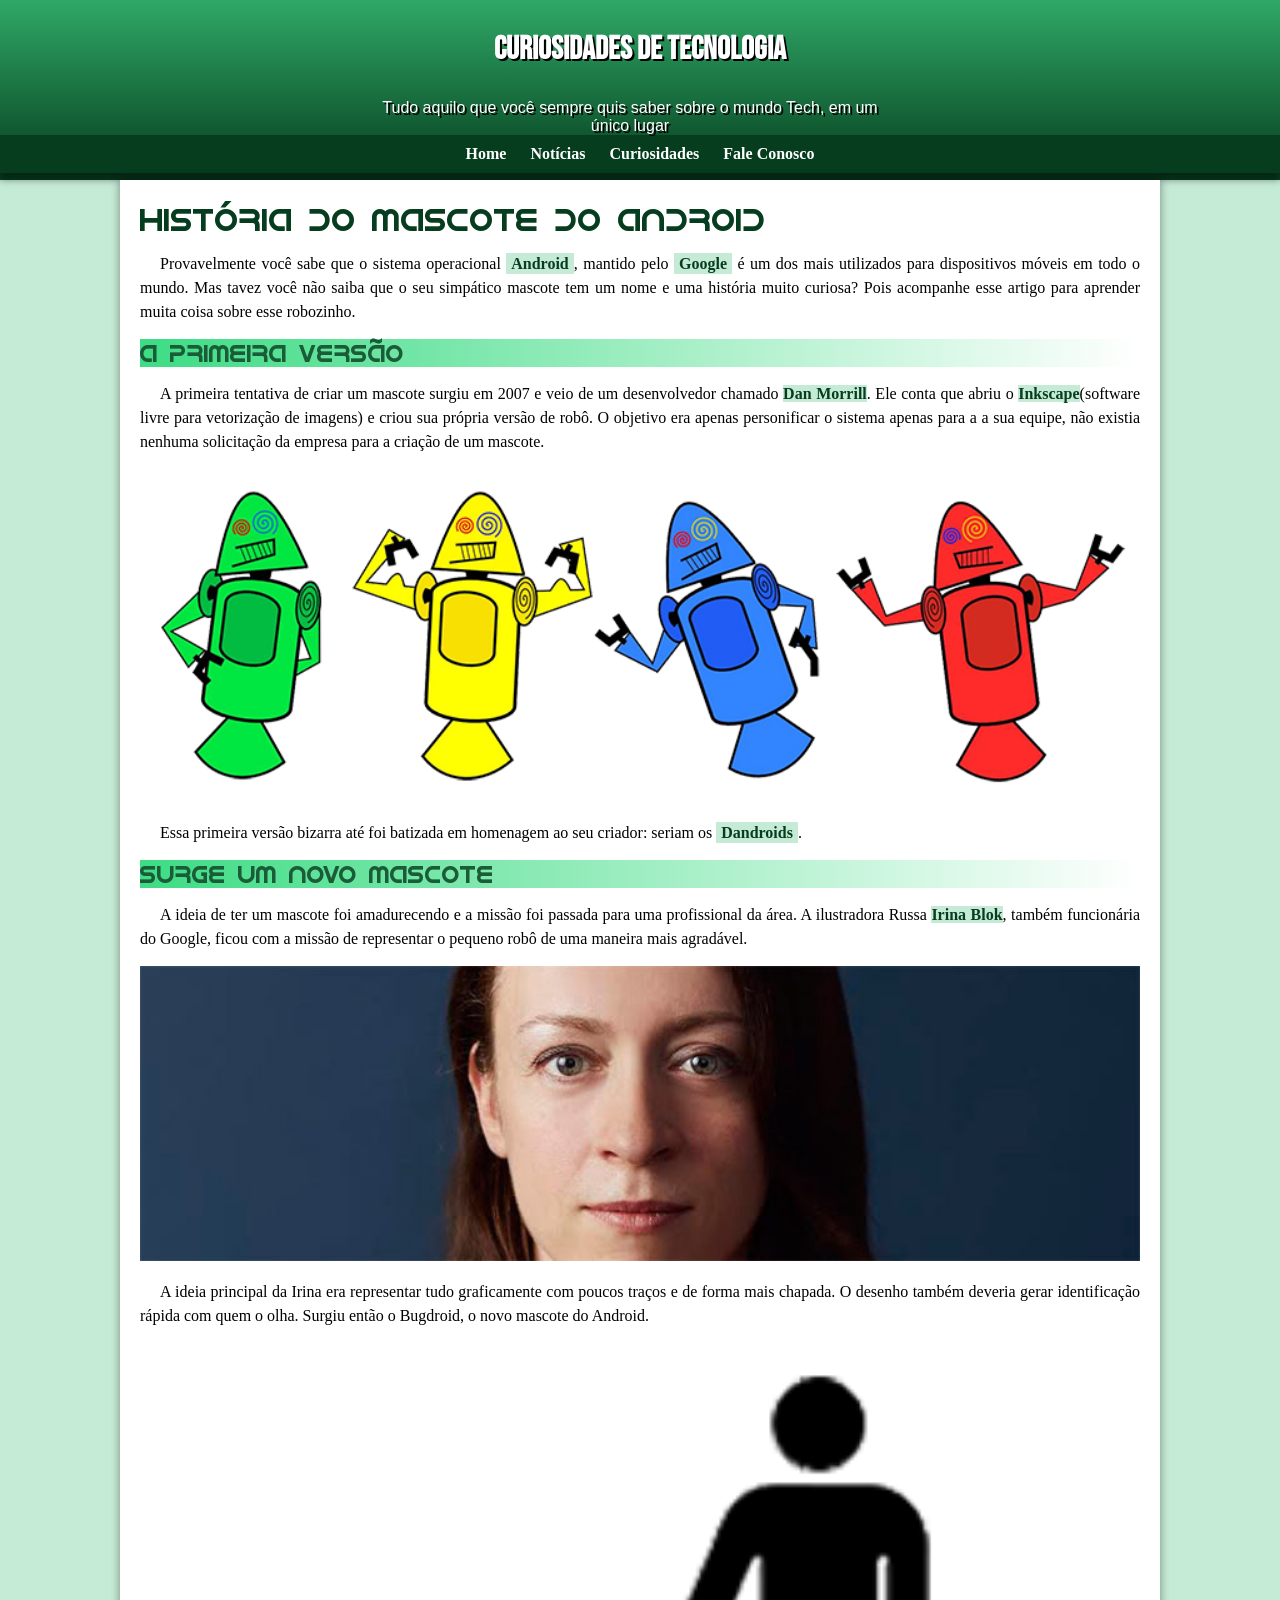
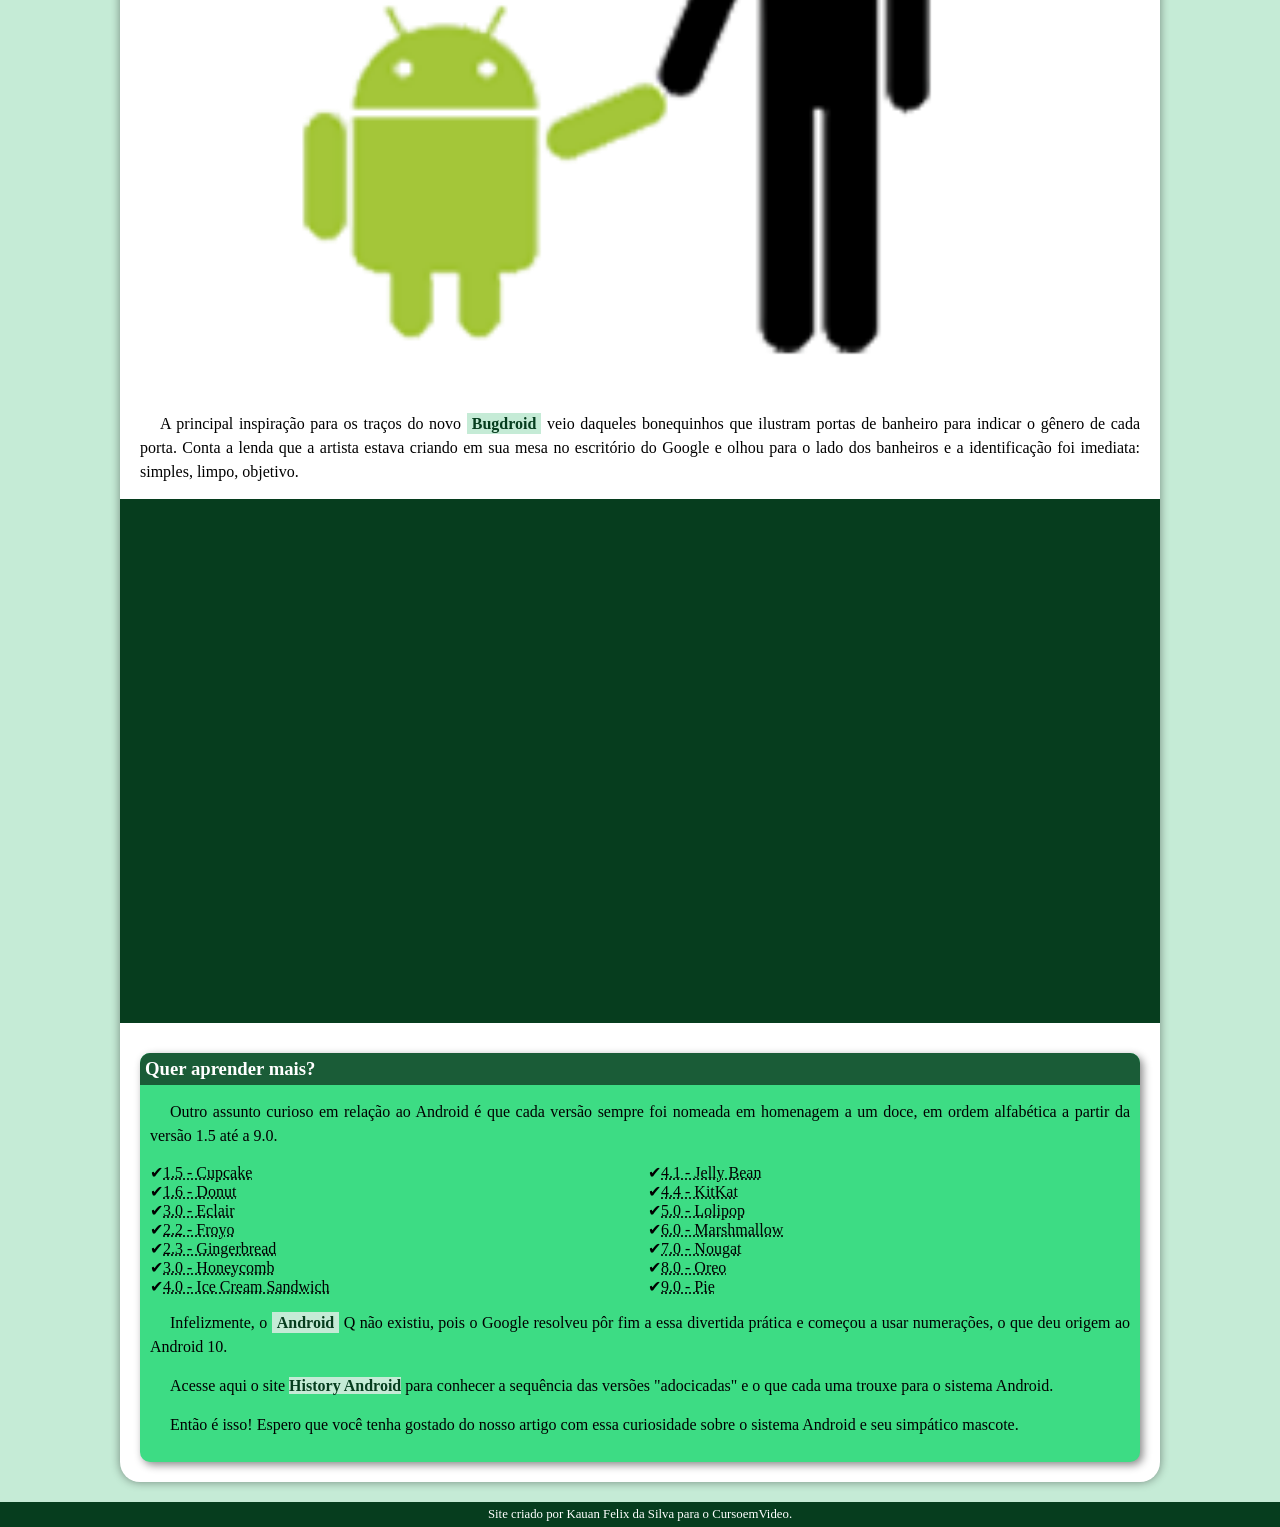
==== commit 04a89944: "Update index.html" ====
--- a/index.html
+++ b/index.html
@@ -53,7 +53,7 @@
         <p>A principal inspiração para os traços do novo <strong>Bugdroid</strong> veio daqueles bonequinhos que ilustram portas de banheiro para indicar o gênero de cada porta. Conta a lenda que a artista estava criando em sua mesa no escritório do Google e olhou para o lado dos banheiros e a identificação foi imediata: simples, limpo, objetivo.</p>
 
     <div class="video">
-        <iframe src="https://www.youtube.com/embed/l2UDgpLz20M?si=jyrm5i02BLNK0I5B" title="YouTube video player" frameborder="0" allow="accelerometer; autoplay; clipboard-write; encrypted-media; gyroscope; picture-in-picture; web-share" referrerpolicy="strict-origin-when-cross-origin" allowfullscreen></iframe>
+        <iframe width="800px" height="350px" src="https://www.youtube.com/embed/l2UDgpLz20M?si=jyrm5i02BLNK0I5B" title="YouTube video player" frameborder="0" allow="accelerometer; autoplay; clipboard-write; encrypted-media; gyroscope; picture-in-picture; web-share" referrerpolicy="strict-origin-when-cross-origin" allowfullscreen></iframe>
     </div>
         </article>
     
--- a/style.css
+++ b/style.css
@@ -138,14 +138,21 @@
     margin: auto;
 }
 
-.video {
-    width: 100%;
-    height: 100vh; /* altura da tela inteira */
+div.video{
+    background-color: #063D1E;
+    padding: 20px ;
+    margin: 0px -20px 30px -20px;
+    padding-bottom: 15%;
+
+    position: relative;
 }
 
-.video iframe {
-    width: 100%;
-    height: 100%;
+div > inframe {
+    position: absolute;
+    top: 5%;
+    left: 5%;
+    width: 90%;
+    height: 90%;
 }
 
 aside{
